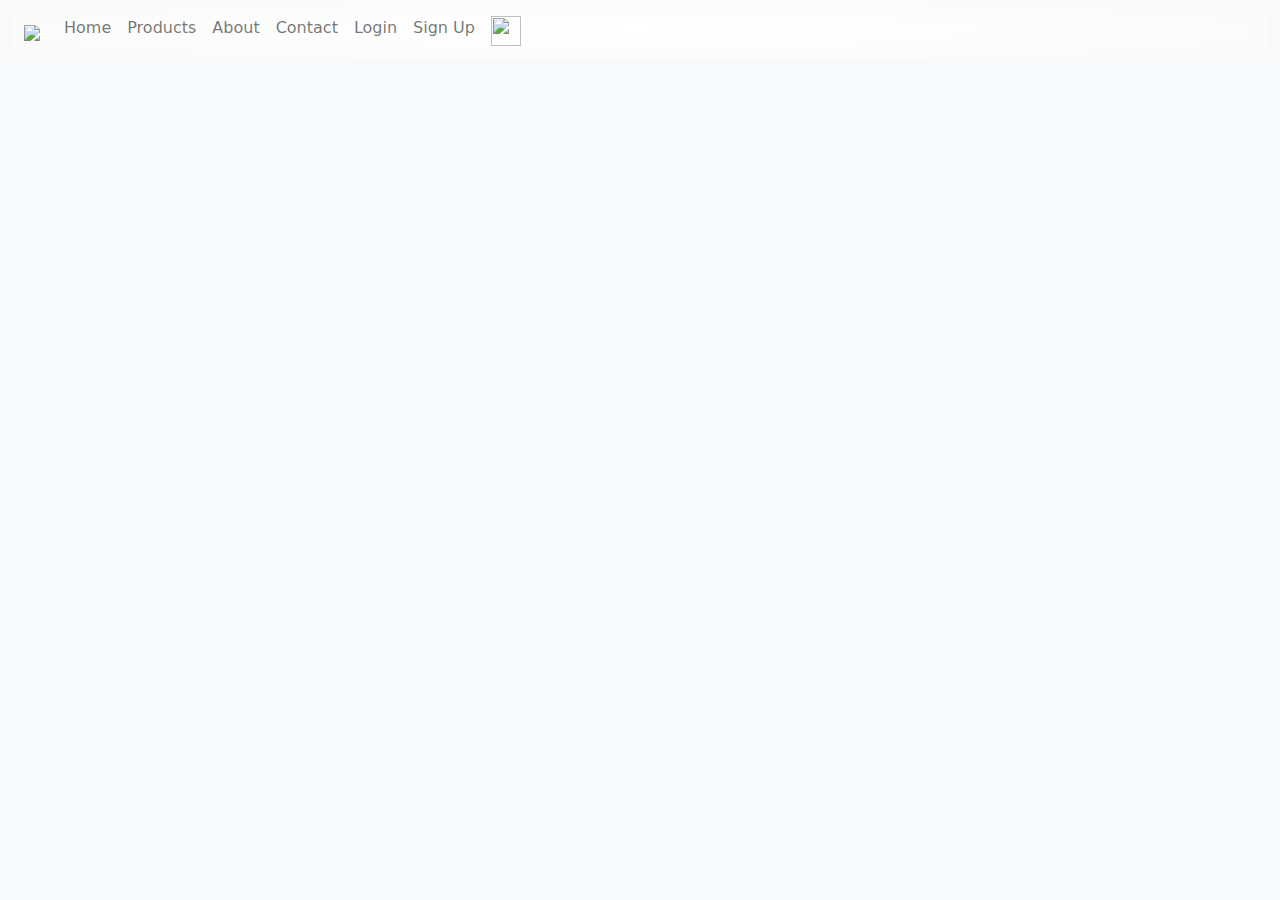
==== index.html @ cfbd8a48 "Add files via upload" ====
<!DOCTYPE html><html lang="en"><head>
  <meta charset="utf-8">
  <title>CrazeAngular</title>
  <base href="/">
  <meta name="viewport" content="width=device-width, initial-scale=1">
  <link rel="icon" type="image/x-icon" href="favicon.icon">
  <meta http-equiv="X-UA-Compatible" content="ie=edge">
<style>@charset "UTF-8";body{-webkit-tap-highlight-color:transparent;}:root{--bs-blue:#0d6efd;--bs-indigo:#6610f2;--bs-purple:#6f42c1;--bs-pink:#d63384;--bs-red:#dc3545;--bs-orange:#fd7e14;--bs-yellow:#ffc107;--bs-green:#198754;--bs-teal:#20c997;--bs-cyan:#0dcaf0;--bs-white:#fff;--bs-gray:#6c757d;--bs-gray-dark:#343a40;--bs-primary:#0d6efd;--bs-secondary:#6c757d;--bs-success:#198754;--bs-info:#0dcaf0;--bs-warning:#ffc107;--bs-danger:#dc3545;--bs-light:#f8f9fa;--bs-dark:#212529;--bs-font-sans-serif:system-ui,-apple-system,"Segoe UI",Roboto,"Helvetica Neue",Arial,"Noto Sans","Liberation Sans",sans-serif,"Apple Color Emoji","Segoe UI Emoji","Segoe UI Symbol","Noto Color Emoji";--bs-font-monospace:SFMono-Regular,Menlo,Monaco,Consolas,"Liberation Mono","Courier New",monospace;--bs-gradient:linear-gradient(180deg,#ffffff26,#fff0);}*,:after,:before{box-sizing:border-box;}@media (prefers-reduced-motion:no-preference){:root{scroll-behavior:smooth;}}body{margin:0;font-family:var(--bs-font-sans-serif);font-size:1rem;font-weight:400;line-height:1.5;color:#212529;background-color:#fff;-webkit-text-size-adjust:100%;-webkit-tap-highlight-color:rgba(0,0,0,0);}body{background-color:#f8f9fa;}</style><link rel="stylesheet" href="styles.1f5420025269c554be81.css" media="print" onload="this.media='all'"><noscript><link rel="stylesheet" href="styles.1f5420025269c554be81.css"></noscript></head>
<body>
  <app-root></app-root>
<script src="runtime.31528baf0c812c8a6c20.js" defer></script><script src="polyfills.8bac663cee9fd06d8734.js" defer></script><script src="main.0edadddb9c2e665742c1.js" defer></script>

</body></html>
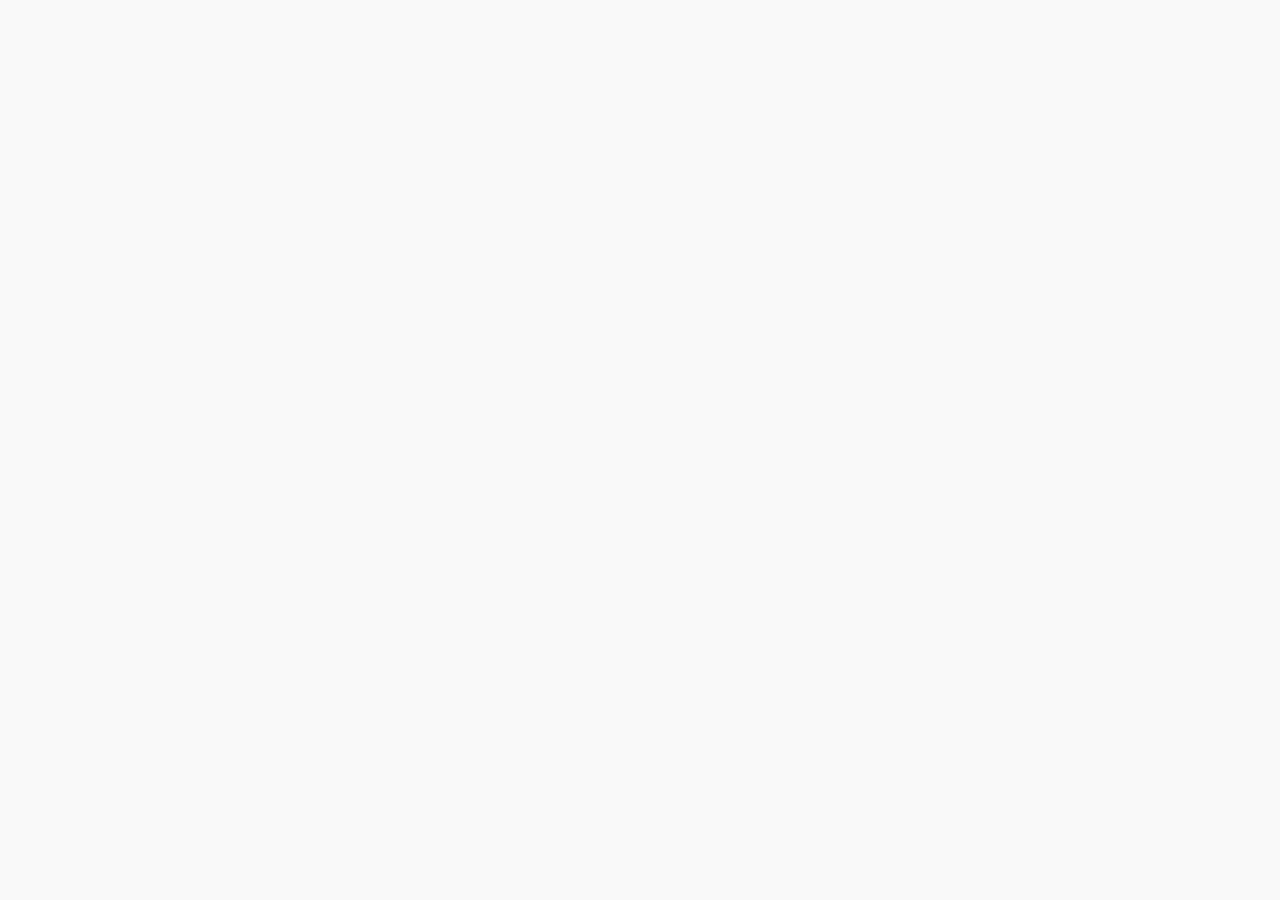
==== commit c7240d3e: "Update index.html" ====
--- a/index.html
+++ b/index.html
@@ -1,7 +1,7 @@
 <!DOCTYPE html><html lang="en"><head>
   <meta charset="utf-8">
   <title>CrazeAngular</title>
-  <base href="/">
+  <base href="https://pradyum767.github.io/TeamA/">
   <meta name="viewport" content="width=device-width, initial-scale=1">
   <link rel="icon" type="image/x-icon" href="favicon.icon">
   <meta http-equiv="X-UA-Compatible" content="ie=edge">
@@ -10,4 +10,4 @@
   <app-root></app-root>
 <script src="runtime.31528baf0c812c8a6c20.js" defer></script><script src="polyfills.8bac663cee9fd06d8734.js" defer></script><script src="main.0edadddb9c2e665742c1.js" defer></script>
 
-</body></html>+</body></html>
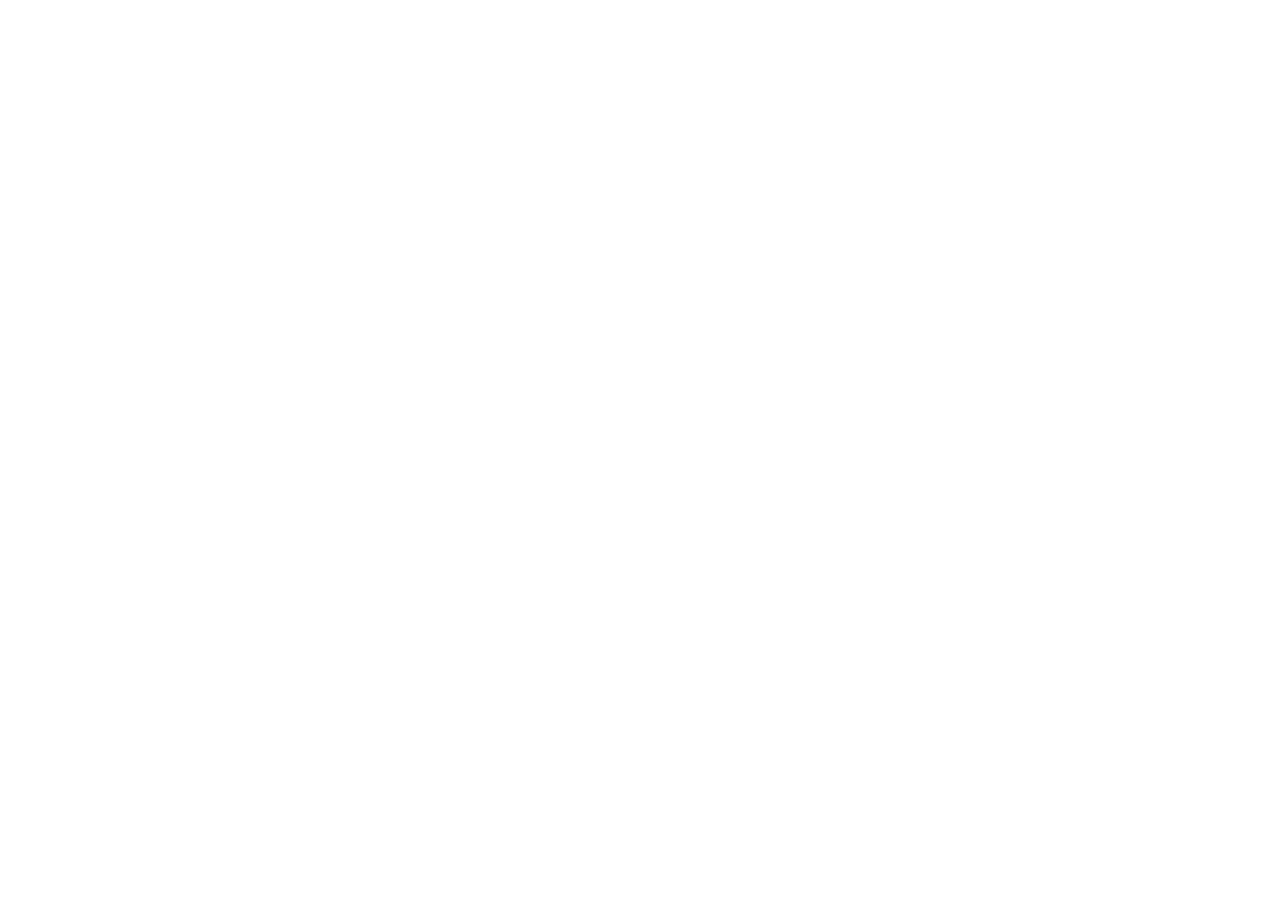
==== commit 741649e7: "Add files via upload" ====
--- a/index.html
+++ b/index.html
@@ -1,13 +1,14 @@
-<!DOCTYPE html><html lang="en"><head>
+<!doctype html>
+<html lang="en">
+<head>
   <meta charset="utf-8">
-  <title>CrazeAngular</title>
-  <base href="https://pradyum767.github.io/TeamA/">
+  <title>TeamA-E-Commerce</title>
+  <base href="/">
   <meta name="viewport" content="width=device-width, initial-scale=1">
   <link rel="icon" type="image/x-icon" href="favicon.icon">
   <meta http-equiv="X-UA-Compatible" content="ie=edge">
-<style>@charset "UTF-8";body{-webkit-tap-highlight-color:transparent;}:root{--bs-blue:#0d6efd;--bs-indigo:#6610f2;--bs-purple:#6f42c1;--bs-pink:#d63384;--bs-red:#dc3545;--bs-orange:#fd7e14;--bs-yellow:#ffc107;--bs-green:#198754;--bs-teal:#20c997;--bs-cyan:#0dcaf0;--bs-white:#fff;--bs-gray:#6c757d;--bs-gray-dark:#343a40;--bs-primary:#0d6efd;--bs-secondary:#6c757d;--bs-success:#198754;--bs-info:#0dcaf0;--bs-warning:#ffc107;--bs-danger:#dc3545;--bs-light:#f8f9fa;--bs-dark:#212529;--bs-font-sans-serif:system-ui,-apple-system,"Segoe UI",Roboto,"Helvetica Neue",Arial,"Noto Sans","Liberation Sans",sans-serif,"Apple Color Emoji","Segoe UI Emoji","Segoe UI Symbol","Noto Color Emoji";--bs-font-monospace:SFMono-Regular,Menlo,Monaco,Consolas,"Liberation Mono","Courier New",monospace;--bs-gradient:linear-gradient(180deg,#ffffff26,#fff0);}*,:after,:before{box-sizing:border-box;}@media (prefers-reduced-motion:no-preference){:root{scroll-behavior:smooth;}}body{margin:0;font-family:var(--bs-font-sans-serif);font-size:1rem;font-weight:400;line-height:1.5;color:#212529;background-color:#fff;-webkit-text-size-adjust:100%;-webkit-tap-highlight-color:rgba(0,0,0,0);}body{background-color:#f8f9fa;}</style><link rel="stylesheet" href="styles.1f5420025269c554be81.css" media="print" onload="this.media='all'"><noscript><link rel="stylesheet" href="styles.1f5420025269c554be81.css"></noscript></head>
+</head>
 <body>
   <app-root></app-root>
-<script src="runtime.31528baf0c812c8a6c20.js" defer></script><script src="polyfills.8bac663cee9fd06d8734.js" defer></script><script src="main.0edadddb9c2e665742c1.js" defer></script>
-
-</body></html>
+</body>
+</html>
